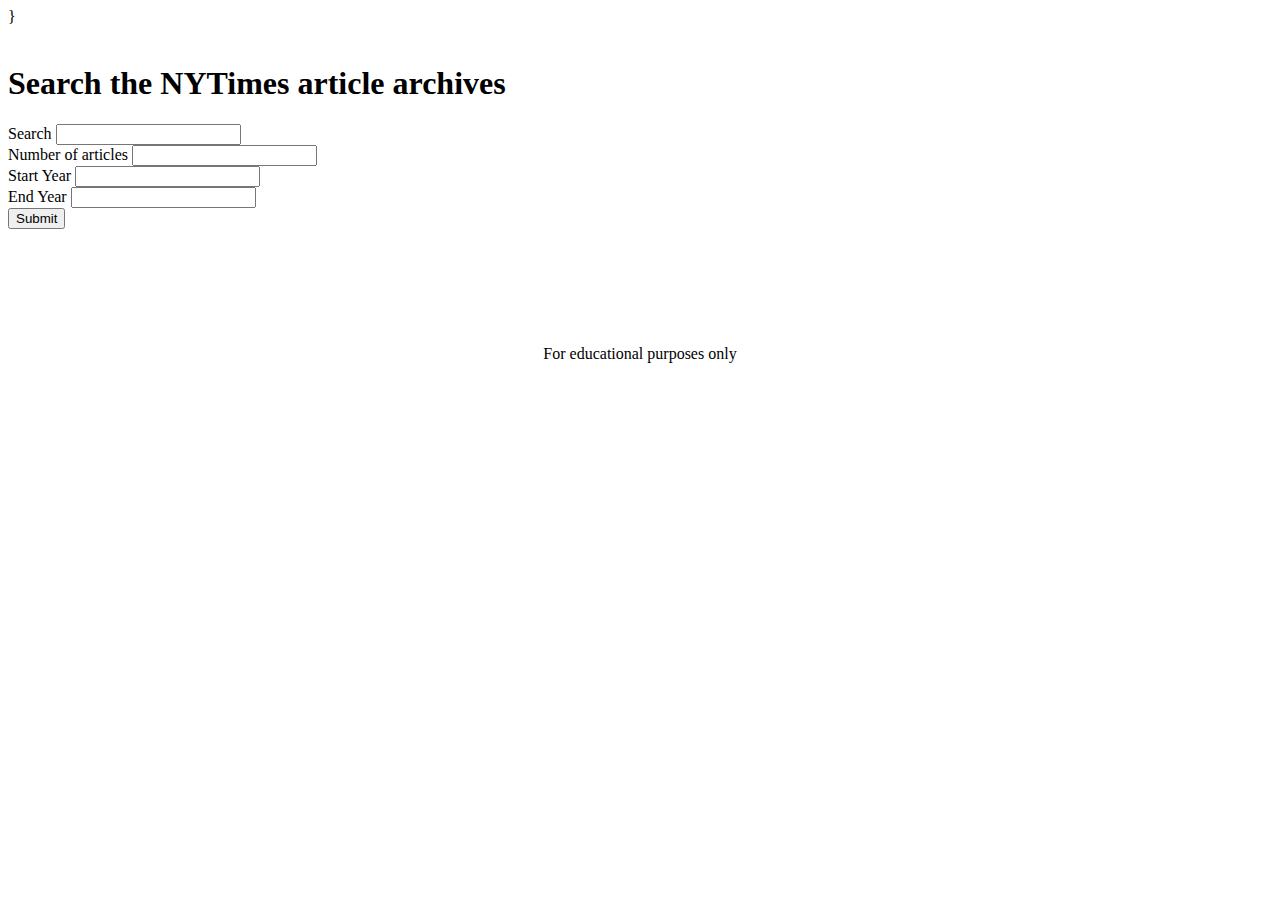
==== index.html @ 28f4e6a1 "Form added" ====
<!DOCTYPE html>
<html lang="en">

<head>
  <meta charset="utf-8">
  <title>NYT Article search</title>
    <!-- Bootstrap -->
  <link rel="stylesheet" href="https://maxcdn.bootstrapcdn.com/bootstrap/3.3.6/css/bootstrap.min.css" integrity="sha384-1q8mTJOASx8j1Au+a5WDVnPi2lkFfwwEAa8hDDdjZlpLegxhjVME1fgjWPGmkzs7" crossorigin="anonymous">


  <style type="text/css">
footer {
  padding:50px;
  text-align: center;
}

.search-results {
  padding: 25px;
}

  </style>
}
</head>

<body>



<div class="container">

    <br>

    <!-- Jumbotron -->
    <div class="jumbotron">
      <h1 class="text-center">Search the NYTimes article archives</h1>
    </div>

    <div class="row">


<form role="form">
<div class="form-group">
  <label for="search-input">Search</label>
  <input class="form-control" id="search-input" type="text">
</div>

<div class="form-group">
  <label for="numRecords-input">Number of articles</label>
  <input class="form-control" id="numRecords-input" type="text">
</div>

<div class="form-group">
  <label for="startYear-input">Start Year</label>
  <input class="form-control" id="startYear-input" type="text">
</div>

<div class="form-group">
  <label for="endYear-input">End Year</label>
  <input class="form-control" id="endYear-input" type="text">
</div>

  <button class="btn btn-default" id="add-entry" type="submit">Submit</button>
</form>
  </div>

    <div class="panel-body search-results" id="articles-view"></div>

  </div>
<footer><p>For educational purposes only</p></footer>


    <script src="https://cdnjs.cloudflare.com/ajax/libs/jquery/3.2.1/jquery.min.js"></script>
    <script type="text/javascript">

var url = "https://api.nytimes.com/svc/search/v2/articlesearch.json";

$("#add-entry").on("click", function(event) {
      event.preventDefault();

$("#articles-view").empty();

var searchTerm = $("#search-input").val();
console.log ("Search term is " + searchTerm);

var numRecords = $("#numRecords-input").val();
console.log ("Number of records is " + numRecords);

var startYear = $("#startYear-input").val();
console.log ("Start year is " + startYear);
var startDate = startYear + "0101";
console.log ("Start date is " + startDate);


var endYear = $("#endYear-input").val();
console.log ("End year is " + endYear);
var endDate = endYear + "1231";
console.log ("End date is " + endDate);




url += '?' + $.param({
  'api-key': "a7382d4caee1441f9e6015cb05a18698",
  'q': searchTerm,
  'begin_date': startDate,
  'end_date': endDate,
});
$.ajax({
  url: url,
  method: 'GET',
}).done(function(result) {
  console.log(result);
  console.log (result.response.docs[0].headline.main);
  console.log (result.response.docs[0].byline.original);
  console.log (result.response.docs[0].type_of_material);
  console.log (result.response.docs[0].pub_date);
  console.log (result.response.docs[0].web_url);


  for (var i=0; i<numRecords;i++){
      $("#articles-view").prepend("<div><p><b>Title: </b>" + result.response.docs[i].headline.main + "</p><p><b>Byline: </b>" + result.response.docs[i].byline.original + "</p><p><b>Section: </b>" + result.response.docs[i].type_of_material + "</p><p><b>Timestamp: </b>" + result.response.docs[i].pub_date + "</p><p><a href=" +  result.response.docs[i].web_url + " target=_blank>Story link</a></p><hr></div>" );
  }

        $("#articles-view").prepend("<h2>Search results</h2>")



}).fail(function(err) {
  throw err;
});

});
    </script>
</body>

</html>
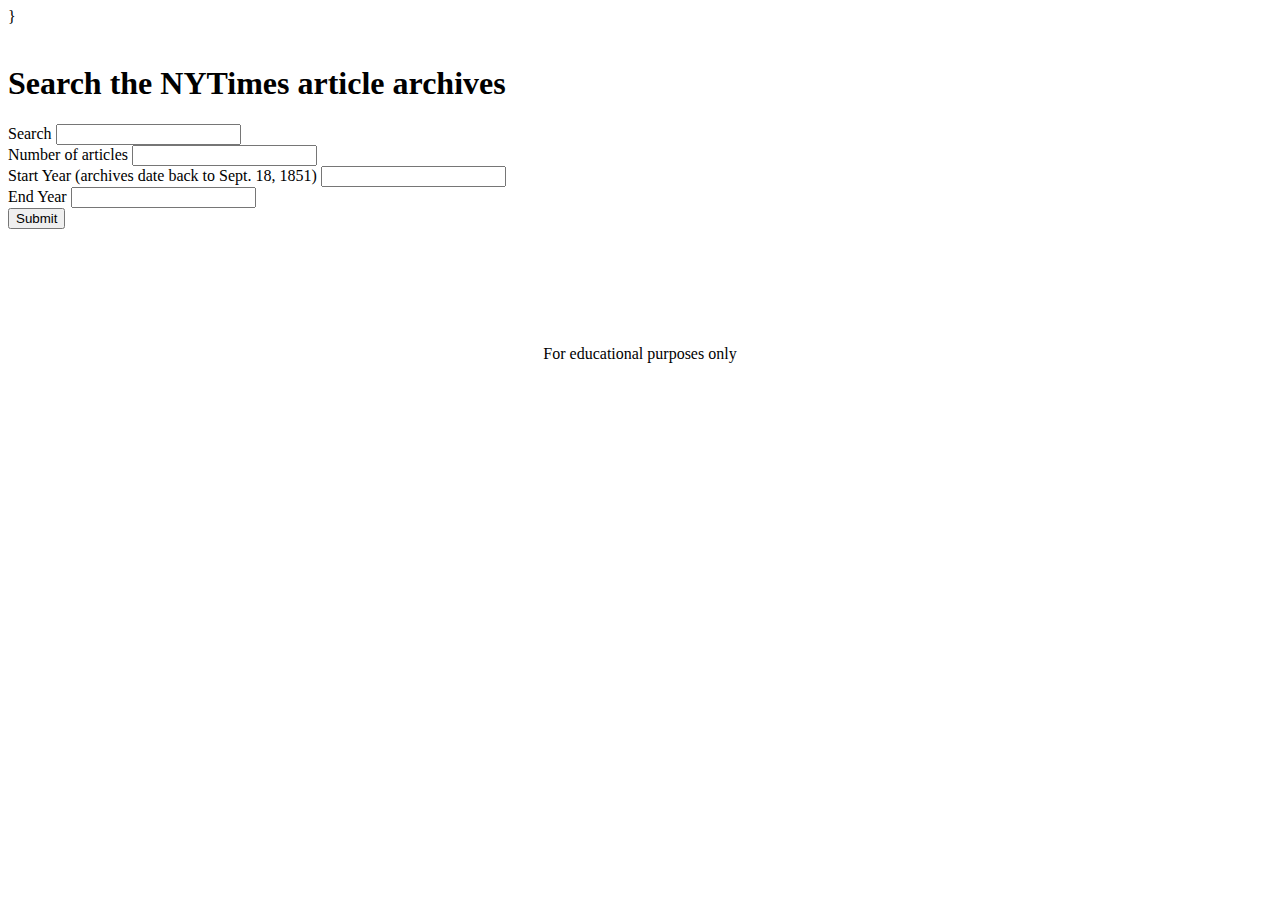
==== commit 01dda92f: "Update" ====
--- a/index.html
+++ b/index.html
@@ -3,7 +3,7 @@
 
 <head>
   <meta charset="utf-8">
-  <title>NYT Article search</title>
+  <title>NYT Article Search</title>
     <!-- Bootstrap -->
   <link rel="stylesheet" href="https://maxcdn.bootstrapcdn.com/bootstrap/3.3.6/css/bootstrap.min.css" integrity="sha384-1q8mTJOASx8j1Au+a5WDVnPi2lkFfwwEAa8hDDdjZlpLegxhjVME1fgjWPGmkzs7" crossorigin="anonymous">
 
@@ -50,7 +50,7 @@
 </div>
 
 <div class="form-group">
-  <label for="startYear-input">Start Year</label>
+  <label for="startYear-input">Start Year (archives date back to Sept. 18, 1851)</label>
   <input class="form-control" id="startYear-input" type="text">
 </div>
 
@@ -77,7 +77,7 @@
 $("#add-entry").on("click", function(event) {
       event.preventDefault();
 
-$("#articles-view").empty();
+$("#articles-view").empty();  
 
 var searchTerm = $("#search-input").val();
 console.log ("Search term is " + searchTerm);
@@ -118,7 +118,7 @@
 
 
   for (var i=0; i<numRecords;i++){
-      $("#articles-view").prepend("<div><p><b>Title: </b>" + result.response.docs[i].headline.main + "</p><p><b>Byline: </b>" + result.response.docs[i].byline.original + "</p><p><b>Section: </b>" + result.response.docs[i].type_of_material + "</p><p><b>Timestamp: </b>" + result.response.docs[i].pub_date + "</p><p><a href=" +  result.response.docs[i].web_url + " target=_blank>Story link</a></p><hr></div>" );
+      $("#articles-view").prepend("<div><p><b>Title: </b>" + result.response.docs[i].headline.main + "</p><p><b>Byline: </b>" + result.response.docs[i].byline.original + "</p><p><b>Section: </b>" + result.response.docs[i].type_of_material + "</p><p><b>Date: </b>" + result.response.docs[i].pub_date + "</p><p><a href=" +  result.response.docs[i].web_url + " target=_blank>Story link</a></p><hr></div>" );
   }
 
         $("#articles-view").prepend("<h2>Search results</h2>")
